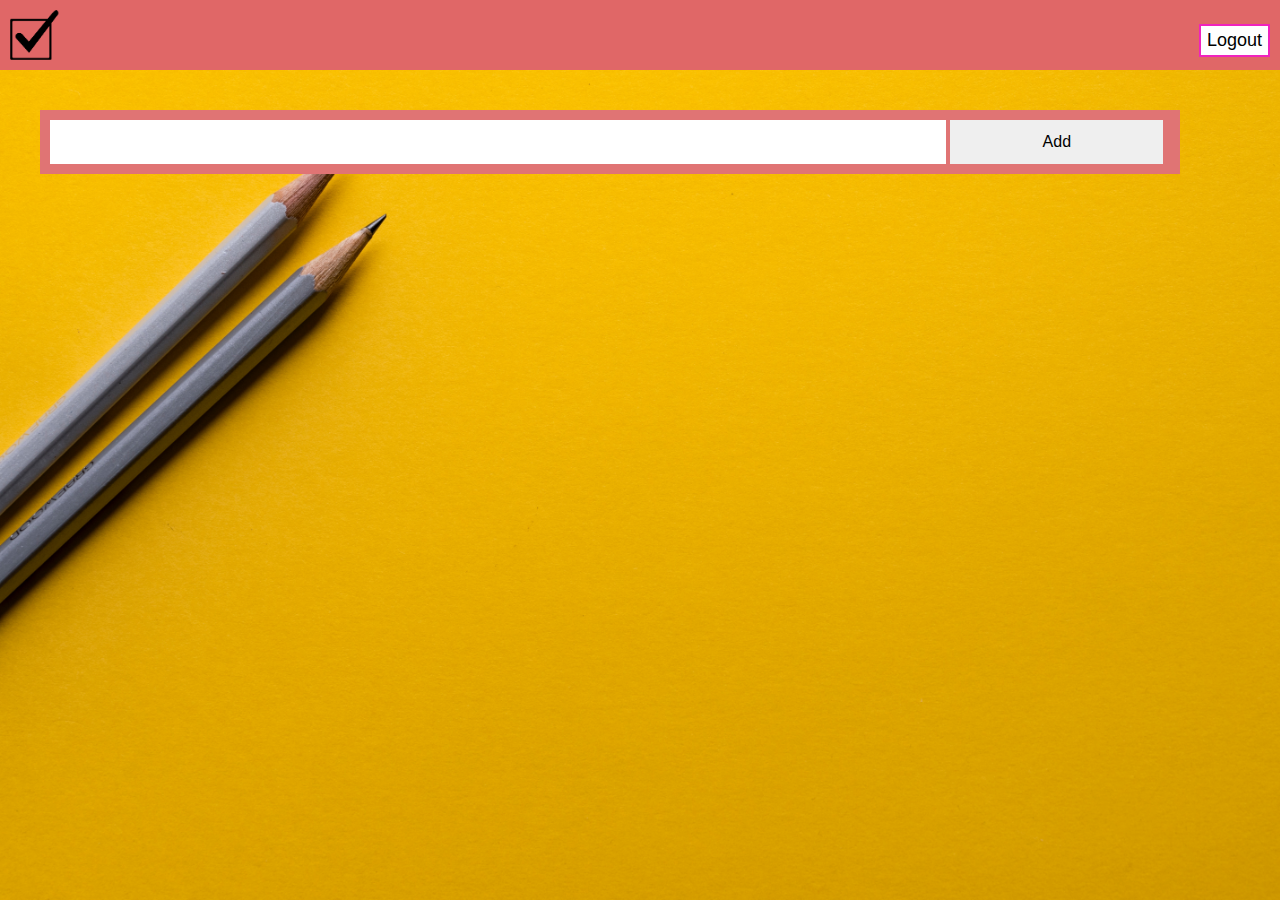
==== home.html @ 74a06424 "First commit" ====
<html lang="en">
<head>
    <meta charset="UTF-8">
    <meta name="viewport" content="width=device-width, initial-scale=1.0">
    <meta http-equiv="X-UA-Compatible" content="ie=edge">

    
    <link rel="stylesheet" href="https://maxcdn.bootstrapcdn.com/bootstrap/4.3.1/css/bootstrap.min.css">
    <link rel="stylesheet" href="https://cdnjs.cloudflare.com/ajax/libs/font-awesome/4.7.0/css/font-awesome.min.css">
    <link rel="stylesheet" href="home.css">

    <title>Document</title>
</head>
<body>
    <nav class="navbar">
        <img src="img/mainlogo.png" class="mainLogo" alt="LOGO">
        <button onclick="location.href='welcome.html'">Logout</button>
    </nav>
    <div class="container">
            <input id="input" placeholder</header>

            <button id="btn" onclick="add(); return false;"">Add</button>            
    </div>
    <div>
        <ul id="todo">
        </ul>
    </div>
    <script src="home.js"></script>
</body>
</html>
---- home.css ----
body{
    background-image: url(img/homebgrnd.jpg);
    background-repeat: no-repeat;
    background-size: cover;
}
.navbar{
    background-color: rgb(224, 103, 103);
    padding: 10px;
}
.mainLogo{
    width: 50px;
    height: 50px;
}
nav button{
    float: right;
    margin-top: 10px;
    font-size: 18px;
    background-color: white;
    -webkit-transition-duration: 0.2s; 
    transition-duration: 0.4s;
    border: 2px solid rgb(240, 35, 189);
}
nav button:hover{
    background-color: rgb(240, 158, 35); 
    color: white;
}
.container{
    background-color: rgb(224, 116, 116);
    padding: 10px;
    margin: 40px;
    margin-bottom: 10px;
}
form{
    margin: 0px;
    padding: 10px;
}
input{
    width: 80%;
    padding: 10px;
    border: 0px;
}
#btn{
    width: 19%;
    padding: 10px;
    border: 0px;
}
ul{
    list-style-type: none;
    margin: 20px;
    padding: 10px;
}
li{
    background-color: aqua;
    margin: 30px;
    font-family: Arial, FontAwesome;
    border-radius: 10px;
    padding: 10px;

}
.delete{
    background-color: rgb(224, 116, 116);
    color: white; 
    border: none;
    float: right;
}
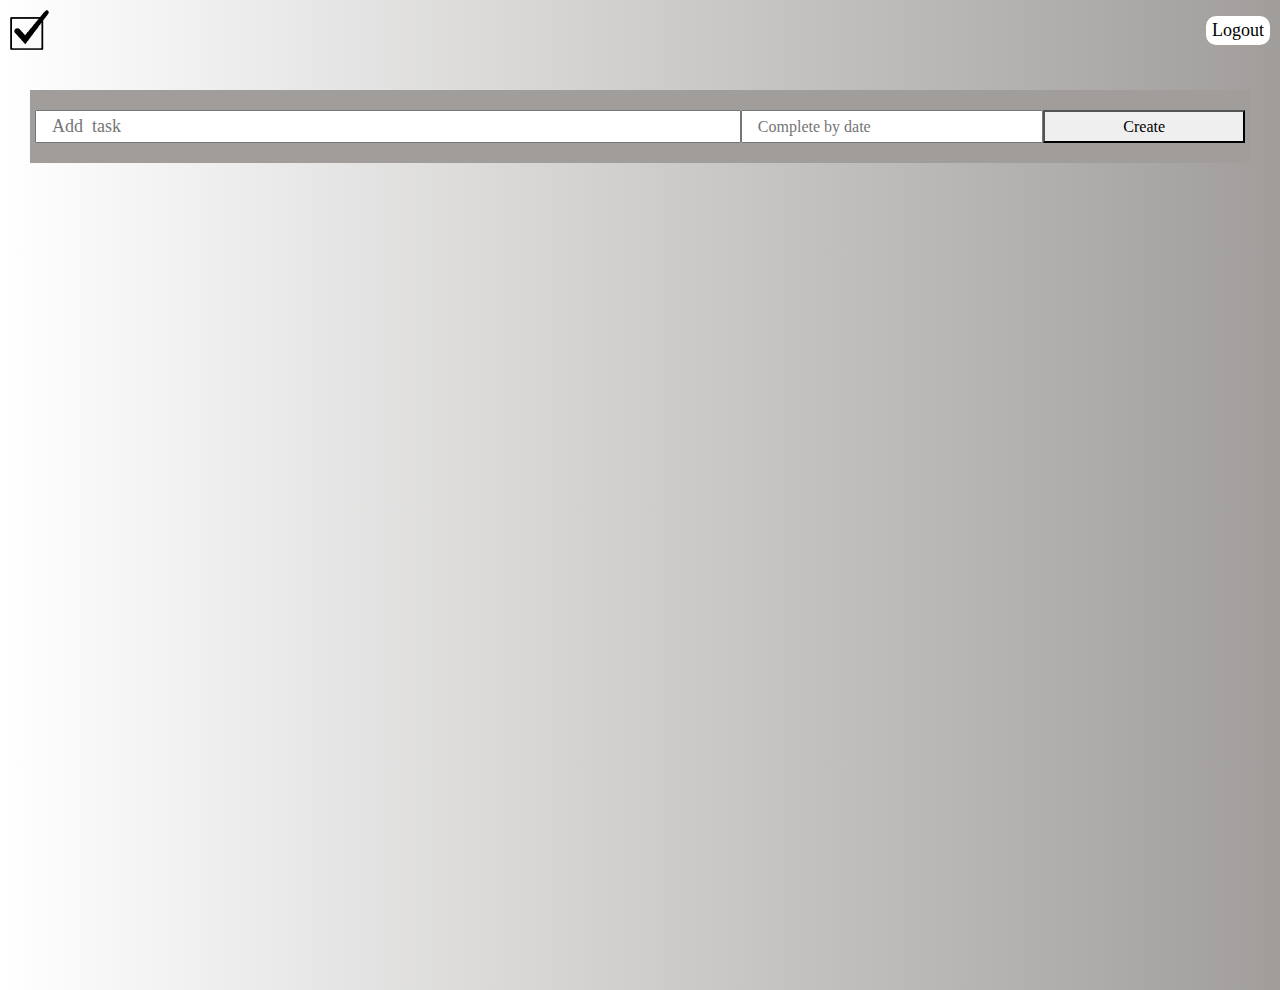
==== commit 79e0267d: "redesign the the webpage" ====
--- a/home.html
+++ b/home.html
@@ -14,16 +14,18 @@
 <body>
     <nav class="navbar">
         <img src="img/mainlogo.png" class="mainLogo" alt="LOGO">
-        <button onclick="location.href='welcome.html'">Logout</button>
+        <button onclick="location.href='index.html'">Logout</button>
     </nav>
-    <div class="container">
-            <input id="input" placeholder</header>
-
-            <button id="btn" onclick="add(); return false;"">Add</button>            
-    </div>
-    <div>
-        <ul id="todo">
-        </ul>
+    <div id="container">
+        <div id="inputdiv" class="row ">
+                <input id="input" type="textarea" class="col col-7" placeholder="Add  task">
+                <input id="datePickerId" class="col col-3" placeholder="Complete by date"  onfocus="(this.type='date')" onblur="this.type='text'">
+                <button class="col col-2" id="btn" style="text-align: center" onclick="add(); return false;"">Create</button>            
+        </div>
+        <div id="list">
+            <ul id="todo">
+            </ul>
+        </div>
     </div>
     <script src="home.js"></script>
 </body>
--- a/home.css
+++ b/home.css
@@ -1,65 +1,121 @@
 body{
-    background-image: url(img/homebgrnd.jpg);
-    background-repeat: no-repeat;
-    background-size: cover;
+    font-family: 'Playfair Display', serif !important; 
+    background-image: linear-gradient(to left, #a09d9b, #ffffff); 
 }
 .navbar{
-    background-color: rgb(224, 103, 103);
     padding: 10px;
 }
 .mainLogo{
-    width: 50px;
-    height: 50px;
+    width: 40px;
+    height: 40px;
 }
-nav button{
-    float: right;
-    margin-top: 10px;
-    font-size: 18px;
+.navbar button{
     background-color: white;
     -webkit-transition-duration: 0.2s; 
     transition-duration: 0.4s;
-    border: 2px solid rgb(240, 35, 189);
+    border: none;
+    font-size: 18px;
+    border-radius: 10px;
 }
-nav button:hover{
-    background-color: rgb(240, 158, 35); 
+.navbar button:hover{
+    background-color: rgb(236, 40, 40); 
     color: white;
 }
-.container{
-    background-color: rgb(224, 116, 116);
-    padding: 10px;
-    margin: 40px;
-    margin-bottom: 10px;
+@media (max-width: 550px){
+    #container{
+        width: 100%;
+        height: 100%;
+    }
+    #inputdiv{
+        background-color: #a09d9b;
+        margin: 30px;
+        padding: 20px 5px;
+    }
+    #input{
+        font-size: 18px;
+    }
+    ul{
+        list-style-type: none;
+        margin: 20px;
+        padding: 10px;
+    }
+    li{
+        background-color: #a09d9b;
+        margin: 30px;
+        font-family: Arial, FontAwesome;
+        border-radius: 10px;
+        padding: 10px;
+     }
+    li div{
+        display: inline-block;
+        width: 60%;
+        padding: 5px 5px;
+        font-weight: bold;
+    }
+    .btn{
+        background-color: rgb(224, 116, 116);
+        margin-left: 10px;
+        color: white;
+        border: none;
+        float: right;
+        padding: 5px 5px;
+    }
+    .btn-1{
+        float: left;
+        margin-right: 10px;
+        background-color: white;
+        color: black;
+        border: none;
+    }
+    
 }
-form{
-    margin: 0px;
-    padding: 10px;
-}
-input{
-    width: 80%;
-    padding: 10px;
-    border: 0px;
-}
-#btn{
-    width: 19%;
-    padding: 10px;
-    border: 0px;
-}
-ul{
-    list-style-type: none;
-    margin: 20px;
-    padding: 10px;
-}
-li{
-    background-color: aqua;
-    margin: 30px;
-    font-family: Arial, FontAwesome;
-    border-radius: 10px;
-    padding: 10px;
 
-}
-.delete{
-    background-color: rgb(224, 116, 116);
-    color: white; 
-    border: none;
-    float: right;
-}   +@media (min-width: 600px){
+    #container{
+        width: 100%;
+        height: 100%;
+    }
+    #inputdiv{
+        background-color: #a09d9b;
+        margin: 30px;
+        padding: 20px 5px;
+    }
+    #input{
+        font-size: 18px;
+    }
+    ul{
+        list-style-type: none;
+        margin: 20px;
+        padding: 10px;
+    }
+    li{
+        background-color: #a09d9b;
+        margin: 30px;
+        font-family: Arial, FontAwesome;
+        border-radius: 10px;
+        padding: 10px;
+     }
+    li div{
+        display: inline-block;
+        width: 60%;
+        padding: 5px 5px;
+        font-weight: bold;
+    }
+    .btn{
+        background-color: rgb(224, 116, 116);
+        margin-left: 10px;
+        color: white;
+        border: none;
+        float: right;
+        padding: 5px 5px;
+    }
+    .btn-1{
+        float: left;
+        margin-right: 10px;
+        background-color: white;
+        color: black;
+        border: none;
+
+    }
+    
+}